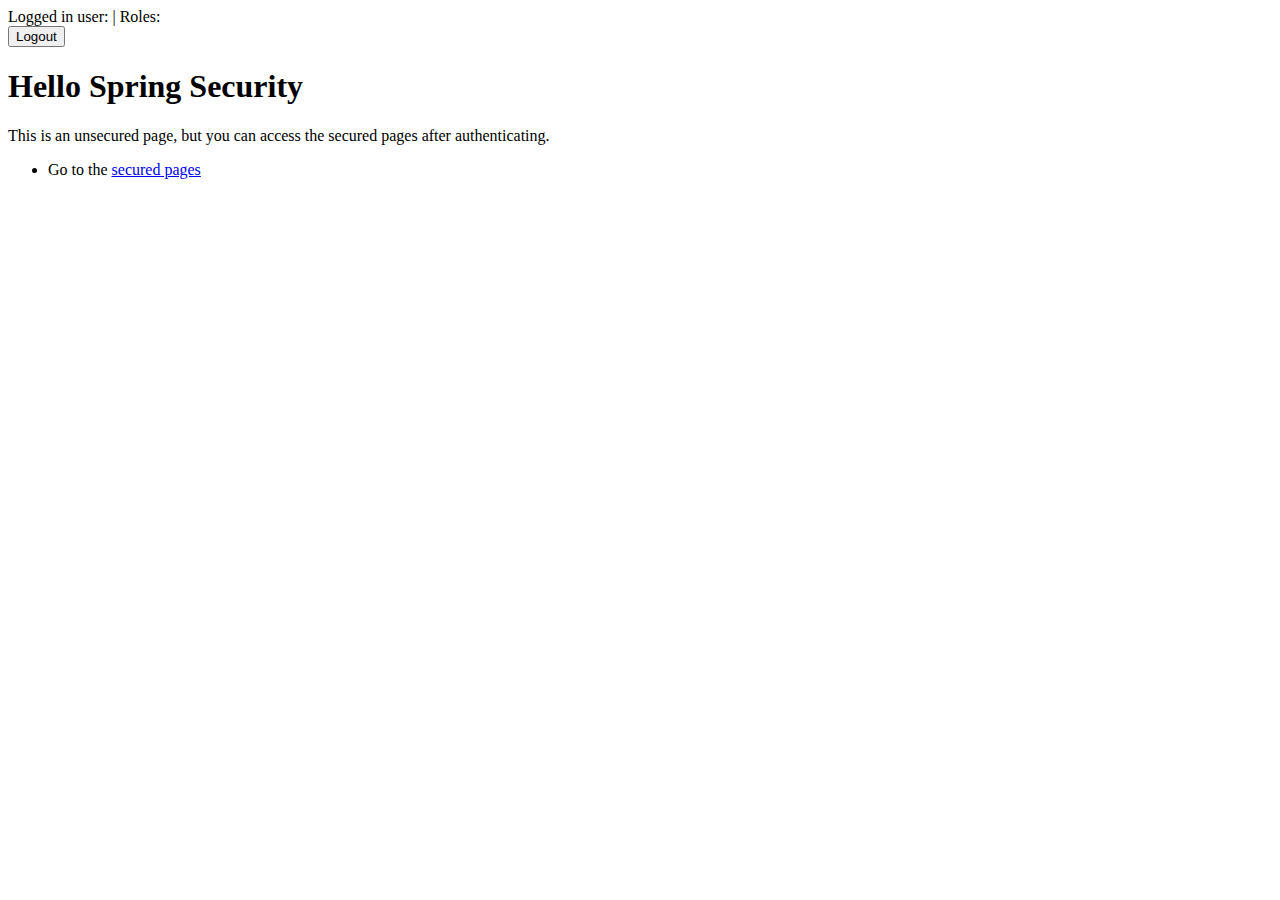
==== TimeIsMoneyFriend/src/main/resources/templates/index.html @ 3db6ef22 "Update to structure.  Added services and repos for users" ====
<!DOCTYPE html>

<html xmlns="http://www.w3.org/1999/xhtml" xmlns:th="http://www.thymeleaf.org" xmlns:sec="http://www.thymeleaf.org/thymeleaf-extras-springsecurity4">

    <head>

        <title>Hello Spring Security</title>

        <meta charset="utf-8" />

        <link rel="stylesheet" href="/css/main.css" th:href="@{/css/main.css}" />

    </head>

    <body>

        <div th:fragment="logout" class="logout" sec:authorize="isAuthenticated()">

            Logged in user: <span sec:authentication="name"></span> |

            Roles: <span sec:authentication="principal.authorities"></span>

            <div>

                <form action="#" th:action="@{/logout}" method="post">

                    <input type="submit" value="Logout" />

                </form>

            </div>

        </div>

        <h1>Hello Spring Security</h1>

        <p>This is an unsecured page, but you can access the secured pages after authenticating.</p>

        <ul>

            <li>Go to the <a href="/user/index" th:href="@{/user/index}">secured pages</a></li>

        </ul>

    </body>

</html>
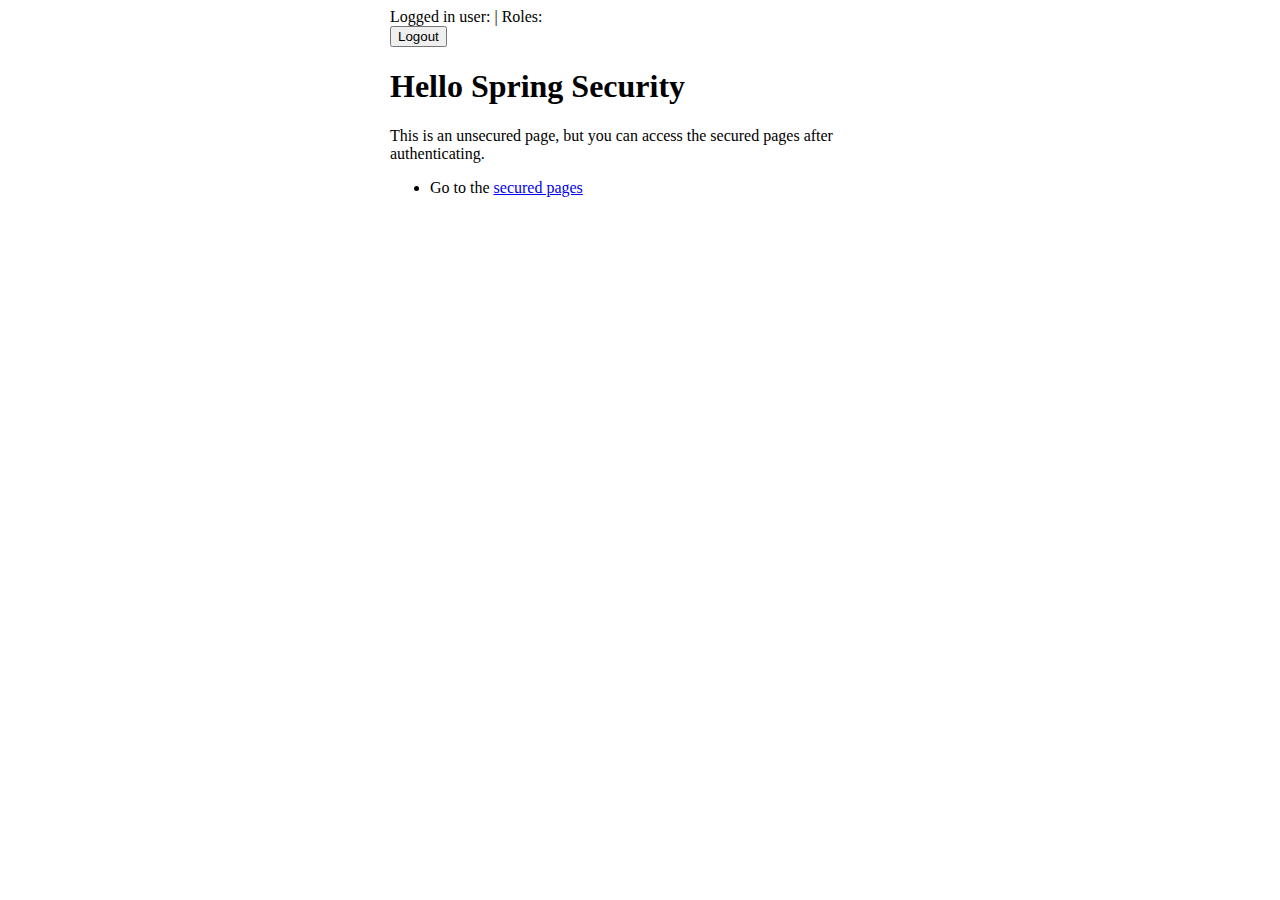
==== commit b1c8ecc5: "added layout styles css and links to files.  more formatting to come." ====
--- a/TimeIsMoneyFriend/src/main/resources/templates/index.html
+++ b/TimeIsMoneyFriend/src/main/resources/templates/index.html
@@ -4,16 +4,14 @@
 
     <head>
 
-        <title>Hello Spring Security</title>
-
+        <title>Time Is Money Labor Tracking Service</title>
         <meta charset="utf-8" />
-
-        <link rel="stylesheet" href="/css/main.css" th:href="@{/css/main.css}" />
+        <link href="../static/css/layout.css" th:href="@{/css/layout.css}" rel="stylesheet">
 
     </head>
 
     <body>
-
+		<div id="wrapper">
         <div th:fragment="logout" class="logout" sec:authorize="isAuthenticated()">
 
             Logged in user: <span sec:authentication="name"></span> |
@@ -21,7 +19,7 @@
             Roles: <span sec:authentication="principal.authorities"></span>
 
             <div>
-
+          
                 <form action="#" th:action="@{/logout}" method="post">
 
                     <input type="submit" value="Logout" />
@@ -41,7 +39,7 @@
             <li>Go to the <a href="/user/index" th:href="@{/user/index}">secured pages</a></li>
 
         </ul>
-
+		</div>
     </body>
 
 </html>